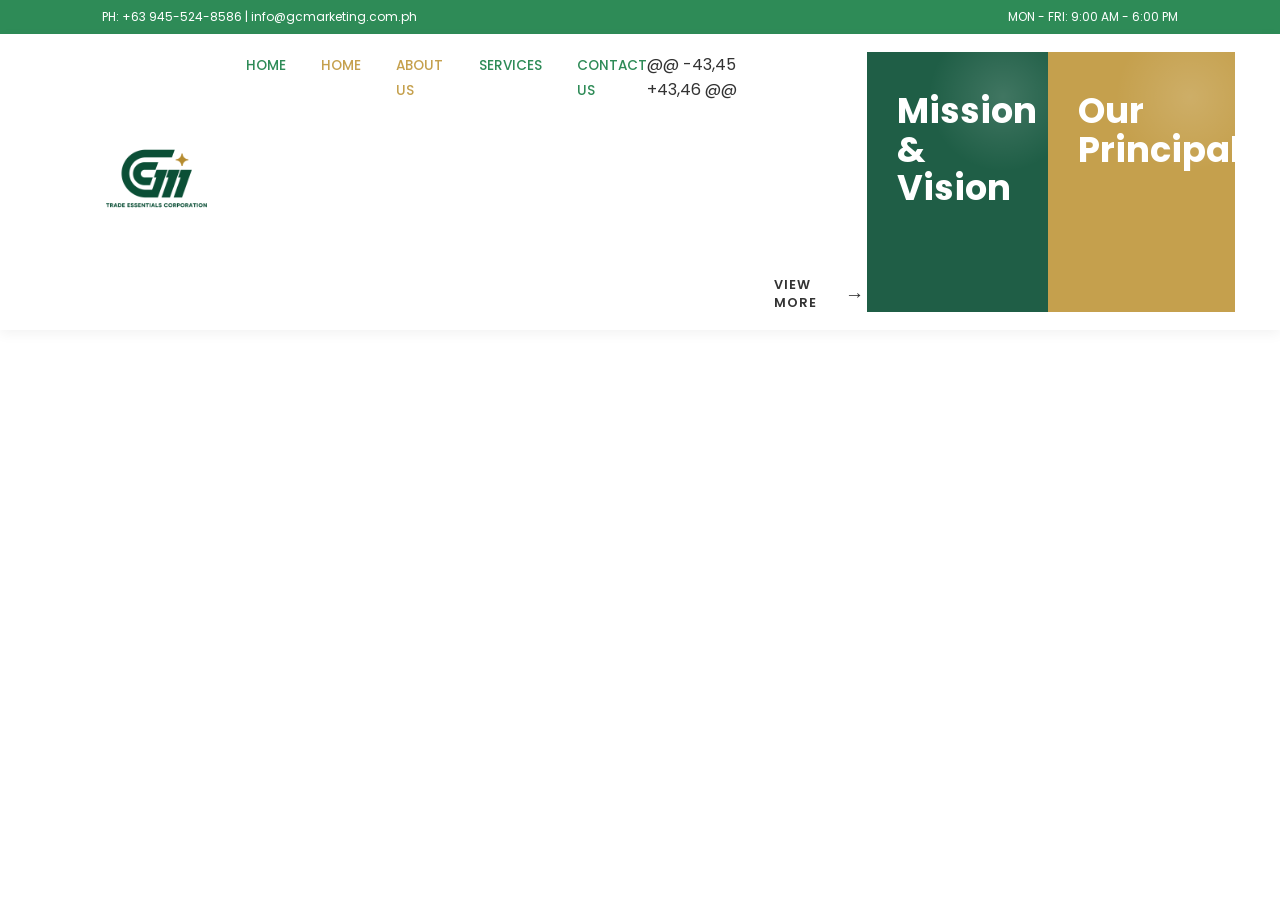
==== about.html @ 5ae376f5 "Update about.html" ====
<!DOCTYPE html>
<html lang="en">
<head>
<meta charset="UTF-8">
<meta name="viewport" content="width=device-width, initial-scale=1.0">
<title>GCM | About</title>

<link href="https://fonts.googleapis.com/css2?family=Poppins:wght@300;400;600;700&display=swap" rel="stylesheet">
<link rel="stylesheet" href="css/about.css">
<link rel="stylesheet" href="css/styles.css">

</head>
<body>

<div class="top-nav">
<div>PH: +63 945-524-8586 | info@gcmarketing.com.ph</div>
<div>MON - FRI: 9:00 AM - 6:00 PM</div>
</div>

<header>
<a href="index.html">
<img src="GCMLogo.png" alt="GCM Logo" class="site-logo">
</a>
<nav>
<div class="nav-item"><a href="index.html">Home</a></div>
<div class="nav-item active"><a href="index.html">Home</a></div>
<div class="nav-item active"><a href="about.html">About Us</a></div>
<div class="nav-item"><a href="services.html">Services</a></div>
<div class="nav-item"><a href="contact.html">Contact Us</a></div>
@@ -43,45 +43,46 @@
<div class="view-more">
View More <div class="view-more-icon">&rarr;</div>
</div>
</div>
</a>

<a href="cards/mandv.html" class="interactive-card card-2">
<h2 class="card-title">Mission &<br>Vision</h2>
<div class="card-content">
<div class="view-more">
View More <div class="view-more-icon">&rarr;</div>
</div>
</div>
</a>

<a href="cards/principals.html" class="interactive-card card-3">
<h2 class="card-title">Our<br>Principals</h2>
<div class="card-content">
<div class="view-more">
View More <div class="view-more-icon">&rarr;</div>
</div>
</div>
</a>

</div>
</section>

<script src="javascript/about.js"></script>

</body>
</html>
---- css/about.css ----
:root {
    --dark-green: #2E8B57;
    --medium-green: #1f5e46;
    --light-green: #2f7d5c;
    --gold: #c5a04d; 
    --soft-bg: #f3f7f5;
    --white: #ffffff;
}

* { margin: 0; padding: 0; box-sizing: border-box; }

body {
    font-family: 'Poppins', sans-serif;
    background: var(--soft-bg);
    color: var(--dark-green);
    
    animation: fadeIn 0.5s ease-in-out;
    opacity: 1;
    transition: opacity 0.4s ease-in-out;
}

@keyframes fadeIn {
    from { opacity: 0; }
    to { opacity: 1; }
}

body.fade-out {
    opacity: 0;
}

.top-nav {
    background: var(--dark-green);
    color: var(--white);
    padding: 8px 8%;
    display: flex;
    justify-content: space-between;
    font-size: 0.75rem;
}

header {
    background: var(--white);
    padding: 18px 8%;
    display: flex;
    justify-content: space-between;
    align-items: center;
    box-shadow: 0 4px 12px rgba(0,0,0,0.05);
}

.site-logo { max-height: 65px; }

nav { display: flex; }

.nav-item { margin-left: 35px; }

.nav-item a {
    text-decoration: none;
    color: var(--dark-green);
    font-size: 0.85rem;
    text-transform: uppercase;
    font-weight: 500;
}

.nav-item a:hover {
    color: var(--medium-green);
}

.card-section {
    padding: 80px 10%; 
}

.card-grid {
    display: grid;
    grid-template-columns: repeat(auto-fit, minmax(300px, 1fr));
    gap: 20px;
}

.interactive-card {
    position: relative;
    height: 260px; 
    padding: 40px 30px;
    color: var(--white);
    text-decoration: none;
    display: flex;
    flex-direction: column;
    overflow: hidden;
    transition: transform 0.3s ease;
    text-align: left; 
}

.card-1 { background-color: var(--dark-green); }
.card-2 { background-color: var(--medium-green); }
.card-3 { background-color: var(--gold); }

.interactive-card::before {
    content: '';
    position: absolute;
    top: -30px;
    right: -30px;
    width: 150px;
    height: 150px;
    background: radial-gradient(circle, rgba(255,255,255,0.15) 0%, transparent 70%);
    border-radius: 50%;
    transition: transform 0.6s ease;
    pointer-events: none;
}

.interactive-card:hover::before {
    transform: scale(1.8); 
}

.card-title {
    font-size: 2.2rem;
    font-weight: 700;
    line-height: 1.1;
    margin-bottom: 0; 
    transition: transform 0.4s ease;
    color: var(--white);
    position: relative;
    z-index: 2;
}

.card-title::after {
    content: '';
    display: block;
    width: 0;
    height: 3px;
    background: var(--white); 
    margin-top: 15px;
    transition: width 0.4s ease;
    opacity: 0.8;
}

/* I deleted the code right here that was making the 3rd card line green */

.interactive-card:hover .card-title::after {
    width: 60px; 
}

.card-content {
    opacity: 0; 
    transform: translateY(20px); 
    transition: all 0.4s ease;
    display: flex;
    flex-direction: column;
    flex-grow: 1;
    justify-content: flex-end; 
    position: relative;
    z-index: 2;
}

.interactive-card:hover .card-content {
    opacity: 1;
    transform: translateY(0);
}

.interactive-card:hover .card-title {
    transform: translateY(-5px);
}

.view-more {
    display: flex;
    align-items: center;
    gap: 15px;
    align-self: flex-end;
    text-transform: uppercase;
    font-size: 0.8rem;
    font-weight: 600;
    letter-spacing: 1px;
}

.view-more-icon {
    width: 35px;
    height: 35px;
    border: 1px solid var(--white);
    border-radius: 50%;
    display: flex;
    align-items: center;
    justify-content: center;
    font-size: 1.2rem;
    transition: 0.3s;
}

.interactive-card:hover .view-more-icon {
    background: var(--white);
    color: var(--dark-green);
}
---- css/styles.css ----
:root {
    --dark-green: #2E8B57;
    --medium-green: #1f5e46;
    --light-green: #e9f2ec;
    --gold: #c5a04d;
    --soft-bg: #ffffff;
    --text-dark: #333333;
    --border-color: #cccccc;
}

/* ================= RESET ================= */
* {
    margin: 0;
    padding: 0;
    box-sizing: border-box;
}

body {
    font-family: 'Poppins', sans-serif;
    background: var(--soft-bg);
    color: var(--text-dark);
}

/* ================= GLOBAL LINK STYLE ================= */
a {
    color: var(--dark-green);
    text-decoration: none;
    transition: all 0.3s ease;
}

a:hover {
    color: var(--gold);
}

/* ================= TOP NAV ================= */
.top-nav {
    background: var(--dark-green);
    color: #ffffff;
    padding: 8px 8%;
    display: flex;
    justify-content: space-between;
    font-size: 0.75rem;
}

/* ================= HEADER ================= */
header {
    background: #ffffff;
    padding: 18px 8%;
    display: flex;
    justify-content: space-between;
    align-items: center;
    box-shadow: 0 4px 12px rgba(0,0,0,0.05);
    position: sticky;
    top: 0;
    z-index: 100;
}

.site-logo {
    max-height: 65px;
}

nav {
    display: flex;
}

.nav-item {
    margin-left: 35px;
}

.nav-item a {
    font-size: 0.85rem;
    text-transform: uppercase;
    font-weight: 500;
    transition: color 0.3s ease;
}

/* ✅ GOLD HOVER FOR ALL NAV LINKS */
.nav-item a:hover {
    color: var(--gold);
}

.nav-item.active a {
    color: var(--gold);
}

/* ================= PAGE TITLE ================= */
.page-title {
    text-align: center;
    font-size: 2.5rem;
    font-weight: 700;
    color: var(--dark-green);
    margin: 50px 0 20px;
    text-transform: uppercase;
}

/* ================= CONTACT LAYOUT ================= */
.contact-container {
    max-width: 1200px;
    margin: 0 auto;
    padding: 0 5% 80px;
    display: flex;
    gap: 60px;
    flex-wrap: wrap;
}

/* ================= FORM SECTION ================= */
.form-section {
    flex: 1.5;
    min-width: 300px;
}

.form-group {
    margin-bottom: 25px;
    display: flex;
    flex-direction: column;
}

.form-group label {
    font-size: 0.85rem;
    font-weight: 600;
    text-transform: uppercase;
    margin-bottom: 8px;
    color: var(--text-dark);
}

.form-group label span {
    color: red;
}

.form-group input,
.form-group textarea {
    width: 100%;
    padding: 12px;
    border: 1px solid var(--border-color);
    border-radius: 4px;
    font-family: inherit;
    font-size: 0.95rem;
    background: #fdfdfd;
    transition: border-color 0.3s ease;
    outline: none;
    resize: vertical;
}

.form-group input:focus,
.form-group textarea:focus {
    border-color: var(--gold);
}

/* ================= BUTTON ================= */
.submit-btn {
    background: var(--dark-green);
    color: #ffffff;
    padding: 15px 40px;
    border: none;
    border-radius: 4px;
    font-weight: 600;
    font-size: 1rem;
    cursor: pointer;
    text-transform: uppercase;
    letter-spacing: 1px;
    transition: all 0.3s ease;
}

.submit-btn:hover {
    background: var(--gold);
}

/* ================= SUCCESS MESSAGE ================= */
.success-message {
    display: none;
    background: var(--light-green);
    color: var(--dark-green);
    padding: 15px;
    border-radius: 4px;
    margin-bottom: 20px;
    font-weight: 500;
    border-left: 4px solid var(--gold);
}

/* ================= DETAILS SECTION ================= */
.details-section {
    flex: 1;
    min-width: 300px;
    padding-top: 10px;
}

.details-block {
    margin-bottom: 40px;
}

.details-block h3 {
    font-size: 1.2rem;
    color: var(--dark-green);
    margin-bottom: 15px;
    font-weight: 600;
    text-transform: uppercase;
    border-bottom: 2px solid var(--gold);
    padding-bottom: 10px;
    display: inline-block;
}

.details-block p {
    font-size: 0.95rem;
    line-height: 1.8;
    color: #555555;
}

.details-block strong {
    color: var(--text-dark);
    font-weight: 600;
}

/* ================= RESPONSIVE ================= */
@media (max-width: 768px) {
    .contact-container {
        flex-direction: column;
    }
}
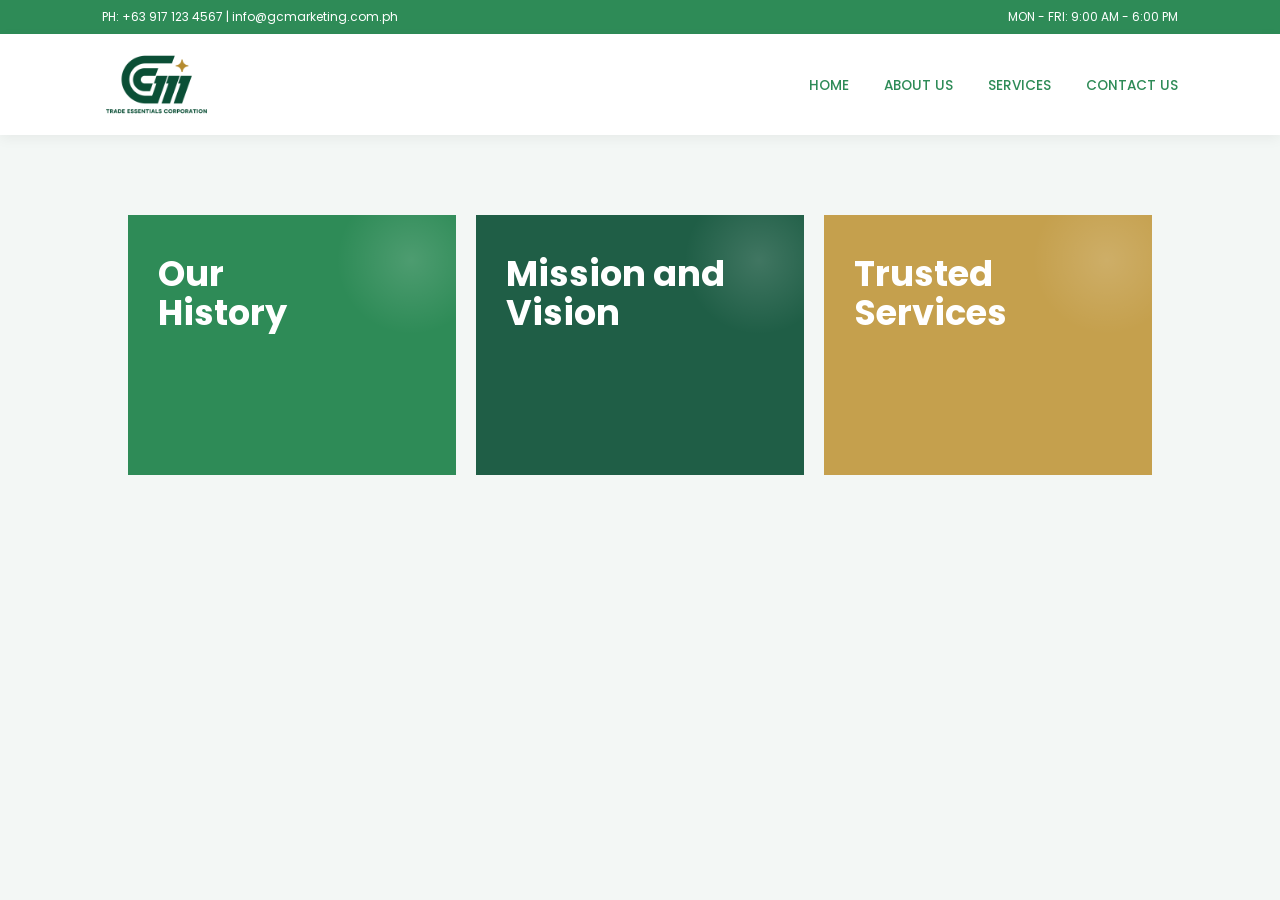
==== commit cbd358f5: "Update about.html" ====
--- a/about.html
+++ b/about.html
@@ -6,72 +6,273 @@
 <title>GCM | About</title>
 
 <link href="https://fonts.googleapis.com/css2?family=Poppins:wght@300;400;600;700&display=swap" rel="stylesheet">
-<link rel="stylesheet" href="css/about.css">
-<link rel="stylesheet" href="css/styles.css">
-
+
+<style>
+:root {
+    --dark-green: #2E8B57;
+    --medium-green: #1f5e46;
+    --light-green: #2f7d5c;
+    --gold: #c5a04d; 
+    --soft-bg: #f3f7f5;
+    --white: #ffffff;
+}
+
+* { margin: 0; padding: 0; box-sizing: border-box; }
+
+body {
+    font-family: 'Poppins', sans-serif;
+    background: var(--soft-bg);
+    color: var(--dark-green);
+    
+    animation: fadeIn 0.5s ease-in-out;
+    opacity: 1;
+    transition: opacity 0.4s ease-in-out;
+}
+
+@keyframes fadeIn {
+    from { opacity: 0; }
+    to { opacity: 1; }
+}
+
+body.fade-out {
+    opacity: 0;
+}
+
+.top-nav {
+    background: var(--dark-green);
+    color: var(--white);
+    padding: 8px 8%;
+    display: flex;
+    justify-content: space-between;
+    font-size: 0.75rem;
+}
+
+header {
+    background: var(--white);
+    padding: 18px 8%;
+    display: flex;
+    justify-content: space-between;
+    align-items: center;
+    box-shadow: 0 4px 12px rgba(0,0,0,0.05);
+}
+
+.site-logo { max-height: 65px; }
+
+nav { display: flex; }
+
+.nav-item { margin-left: 35px; }
+
+.nav-item a {
+    text-decoration: none;
+    color: var(--dark-green);
+    font-size: 0.85rem;
+    text-transform: uppercase;
+    font-weight: 500;
+}
+
+.nav-item a:hover {
+    color: var(--medium-green);
+}
+
+.card-section {
+    padding: 80px 10%; 
+}
+
+.card-grid {
+    display: grid;
+    grid-template-columns: repeat(auto-fit, minmax(300px, 1fr));
+    gap: 20px;
+}
+
+.interactive-card {
+    position: relative;
+    height: 260px; 
+    padding: 40px 30px;
+    color: var(--white);
+    text-decoration: none;
+    display: flex;
+    flex-direction: column;
+    overflow: hidden;
+    transition: transform 0.3s ease;
+    text-align: left; 
+}
+
+.card-1 { background-color: var(--dark-green); }
+.card-2 { background-color: var(--medium-green); }
+.card-3 { background-color: var(--gold); }
+
+.interactive-card::before {
+    content: '';
+    position: absolute;
+    top: -30px;
+    right: -30px;
+    width: 150px;
+    height: 150px;
+    background: radial-gradient(circle, rgba(255,255,255,0.15) 0%, transparent 70%);
+    border-radius: 50%;
+    transition: transform 0.6s ease;
+    pointer-events: none;
+}
+
+.interactive-card:hover::before {
+    transform: scale(1.8); 
+}
+
+.card-title {
+    font-size: 2.2rem;
+    font-weight: 700;
+    line-height: 1.1;
+    margin-bottom: 0; 
+    transition: transform 0.4s ease;
+    color: var(--white);
+    position: relative;
+    z-index: 2;
+}
+
+.card-title::after {
+    content: '';
+    display: block;
+    width: 0;
+    height: 3px;
+    background: var(--white); 
+    margin-top: 15px;
+    transition: width 0.4s ease;
+    opacity: 0.8;
+}
+
+/* I deleted the code right here that was making the 3rd card line green */
+
+.interactive-card:hover .card-title::after {
+    width: 60px; 
+}
+
+.card-content {
+    opacity: 0; 
+    transform: translateY(20px); 
+    transition: all 0.4s ease;
+    display: flex;
+    flex-direction: column;
+    flex-grow: 1;
+    justify-content: flex-end; 
+    position: relative;
+    z-index: 2;
+}
+
+.interactive-card:hover .card-content {
+    opacity: 1;
+    transform: translateY(0);
+}
+
+.interactive-card:hover .card-title {
+    transform: translateY(-5px);
+}
+
+.view-more {
+    display: flex;
+    align-items: center;
+    gap: 15px;
+    align-self: flex-end;
+    text-transform: uppercase;
+    font-size: 0.8rem;
+    font-weight: 600;
+    letter-spacing: 1px;
+}
+
+.view-more-icon {
+    width: 35px;
+    height: 35px;
+    border: 1px solid var(--white);
+    border-radius: 50%;
+    display: flex;
+    align-items: center;
+    justify-content: center;
+    font-size: 1.2rem;
+    transition: 0.3s;
+}
+
+.interactive-card:hover .view-more-icon {
+    background: var(--white);
+    color: var(--dark-green);
+}
+</style>
 </head>
 <body>
 
 <div class="top-nav">
-<div>PH: +63 945-524-8586 | info@gcmarketing.com.ph</div>
-<div>MON - FRI: 9:00 AM - 6:00 PM</div>
+    <div>PH: +63 917 123 4567 | info@gcmarketing.com.ph</div>
+    <div>MON - FRI: 9:00 AM - 6:00 PM</div>
 </div>
 
 <header>
-<a href="index.html">
-<img src="GCMLogo.png" alt="GCM Logo" class="site-logo">
-</a>
-<nav>
-<div class="nav-item"><a href="index.html">Home</a></div>
-<div class="nav-item active"><a href="index.html">Home</a></div>
-<div class="nav-item active"><a href="about.html">About Us</a></div>
-<div class="nav-item"><a href="services.html">Services</a></div>
-<div class="nav-item"><a href="contact.html">Contact Us</a></div>
-@@ -43,45 +43,46 @@
-<div class="view-more">
-View More <div class="view-more-icon">&rarr;</div>
-</div>
-</div>
-</a>
-
-<a href="cards/mandv.html" class="interactive-card card-2">
-<h2 class="card-title">Mission &<br>Vision</h2>
-<div class="card-content">
-<div class="view-more">
-View More <div class="view-more-icon">&rarr;</div>
-</div>
-</div>
-</a>
-
-<a href="cards/principals.html" class="interactive-card card-3">
-<h2 class="card-title">Our<br>Principals</h2>
-<div class="card-content">
-<div class="view-more">
-View More <div class="view-more-icon">&rarr;</div>
-</div>
-</div>
-</a>
-
-</div>
+    <img src="GCMLogo.png" alt="GCM Logo" class="site-logo">
+    <nav>
+        <div class="nav-item"><a href="index.html">Home</a></div>
+        <div class="nav-item"><a href="about.html">About Us</a></div>
+        <div class="nav-item"><a href="#">Services</a></div>
+        <div class="nav-item"><a href="#">Contact Us</a></div>
+    </nav>
+</header>
+
+<section class="card-section">
+    <div class="card-grid">
+        
+        <a href="cards/history.html" class="interactive-card card-1">
+            <h2 class="card-title">Our<br>History</h2>
+            <div class="card-content">
+                <div class="view-more">
+                    View More <div class="view-more-icon">&rarr;</div>
+                </div>
+            </div>
+        </a>
+
+        <a href="cards/mandv.html" class="interactive-card card-2">
+            <h2 class="card-title">Mission and<br>Vision</h2>
+            <div class="card-content">
+                <div class="view-more">
+                    View More <div class="view-more-icon">&rarr;</div>
+                </div>
+            </div>
+        </a>
+
+        <a href="#" class="interactive-card card-3">
+            <h2 class="card-title">Trusted<br>Services</h2>
+            <div class="card-content">
+                <div class="view-more">
+                    View More <div class="view-more-icon">&rarr;</div>
+                </div>
+            </div>
+        </a>
+
+    </div>
 </section>
 
-<script src="javascript/about.js"></script>
+<script>
+    document.addEventListener('DOMContentLoaded', () => {
+        const links = document.querySelectorAll('a');
+        
+        links.forEach(link => {
+            link.addEventListener('click', function(e) {
+                const href = this.getAttribute('href');
+                
+                if (href && href !== '#' && !href.startsWith('http')) {
+                    e.preventDefault(); 
+                    document.body.classList.add('fade-out'); 
+                    
+                    setTimeout(() => {
+                        window.location.href = href;
+                    }, 200); 
+                }
+            });
+        });
+    });
+
+    window.addEventListener('pageshow', function (event) {
+        if (event.persisted) {
+            document.body.classList.remove('fade-out');
+        }
+    });
+</script>
 
 </body>
+
 </html>
-
-
-
-
-
-
-
-
-
-
-
-
-
-
-
-
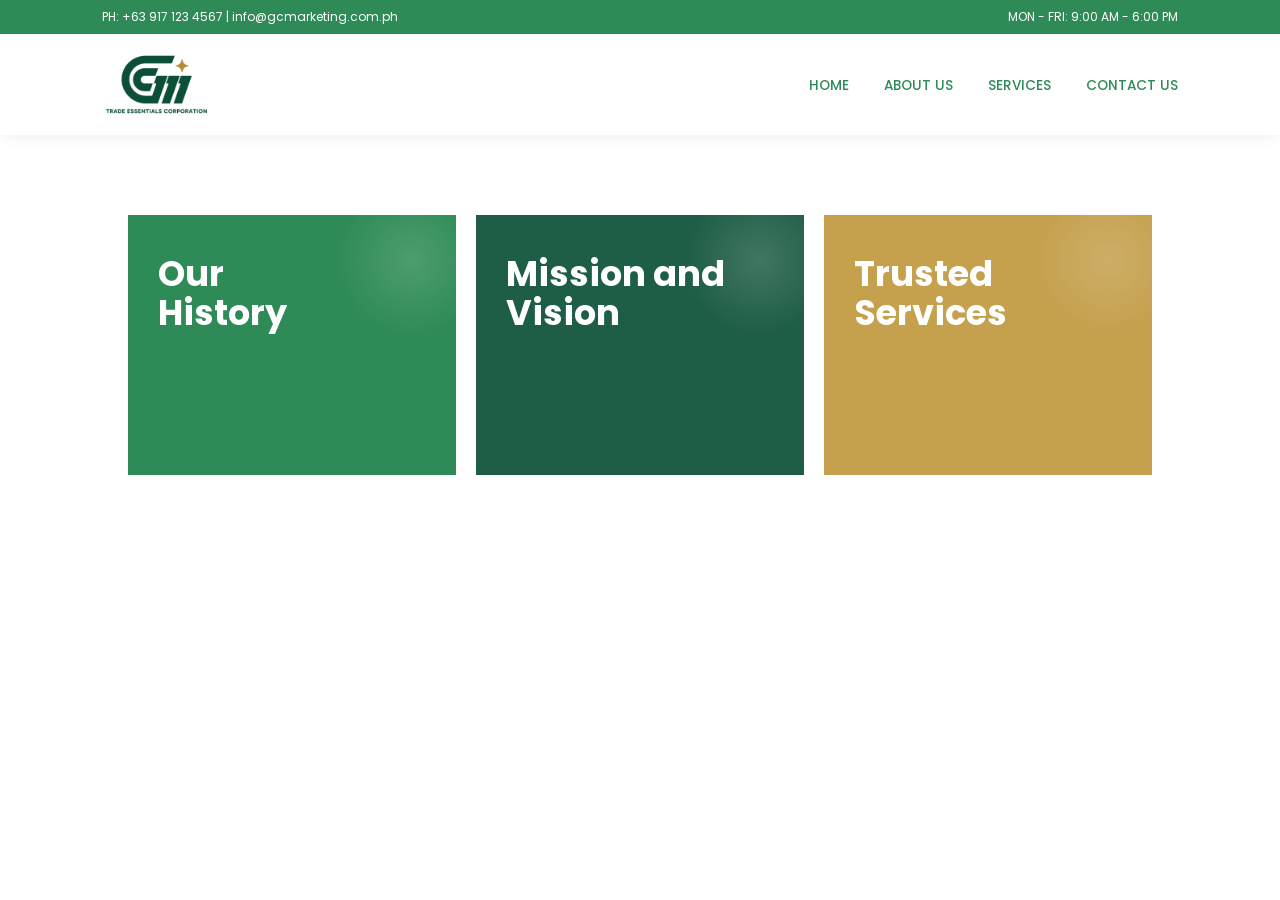
==== commit 264092e3: "Update about.html" ====
--- a/about.html
+++ b/about.html
@@ -6,195 +6,8 @@
 <title>GCM | About</title>
 
 <link href="https://fonts.googleapis.com/css2?family=Poppins:wght@300;400;600;700&display=swap" rel="stylesheet">
-
-<style>
-:root {
-    --dark-green: #2E8B57;
-    --medium-green: #1f5e46;
-    --light-green: #2f7d5c;
-    --gold: #c5a04d; 
-    --soft-bg: #f3f7f5;
-    --white: #ffffff;
-}
-
-* { margin: 0; padding: 0; box-sizing: border-box; }
-
-body {
-    font-family: 'Poppins', sans-serif;
-    background: var(--soft-bg);
-    color: var(--dark-green);
-    
-    animation: fadeIn 0.5s ease-in-out;
-    opacity: 1;
-    transition: opacity 0.4s ease-in-out;
-}
-
-@keyframes fadeIn {
-    from { opacity: 0; }
-    to { opacity: 1; }
-}
-
-body.fade-out {
-    opacity: 0;
-}
-
-.top-nav {
-    background: var(--dark-green);
-    color: var(--white);
-    padding: 8px 8%;
-    display: flex;
-    justify-content: space-between;
-    font-size: 0.75rem;
-}
-
-header {
-    background: var(--white);
-    padding: 18px 8%;
-    display: flex;
-    justify-content: space-between;
-    align-items: center;
-    box-shadow: 0 4px 12px rgba(0,0,0,0.05);
-}
-
-.site-logo { max-height: 65px; }
-
-nav { display: flex; }
-
-.nav-item { margin-left: 35px; }
-
-.nav-item a {
-    text-decoration: none;
-    color: var(--dark-green);
-    font-size: 0.85rem;
-    text-transform: uppercase;
-    font-weight: 500;
-}
-
-.nav-item a:hover {
-    color: var(--medium-green);
-}
-
-.card-section {
-    padding: 80px 10%; 
-}
-
-.card-grid {
-    display: grid;
-    grid-template-columns: repeat(auto-fit, minmax(300px, 1fr));
-    gap: 20px;
-}
-
-.interactive-card {
-    position: relative;
-    height: 260px; 
-    padding: 40px 30px;
-    color: var(--white);
-    text-decoration: none;
-    display: flex;
-    flex-direction: column;
-    overflow: hidden;
-    transition: transform 0.3s ease;
-    text-align: left; 
-}
-
-.card-1 { background-color: var(--dark-green); }
-.card-2 { background-color: var(--medium-green); }
-.card-3 { background-color: var(--gold); }
-
-.interactive-card::before {
-    content: '';
-    position: absolute;
-    top: -30px;
-    right: -30px;
-    width: 150px;
-    height: 150px;
-    background: radial-gradient(circle, rgba(255,255,255,0.15) 0%, transparent 70%);
-    border-radius: 50%;
-    transition: transform 0.6s ease;
-    pointer-events: none;
-}
-
-.interactive-card:hover::before {
-    transform: scale(1.8); 
-}
-
-.card-title {
-    font-size: 2.2rem;
-    font-weight: 700;
-    line-height: 1.1;
-    margin-bottom: 0; 
-    transition: transform 0.4s ease;
-    color: var(--white);
-    position: relative;
-    z-index: 2;
-}
-
-.card-title::after {
-    content: '';
-    display: block;
-    width: 0;
-    height: 3px;
-    background: var(--white); 
-    margin-top: 15px;
-    transition: width 0.4s ease;
-    opacity: 0.8;
-}
-
-/* I deleted the code right here that was making the 3rd card line green */
-
-.interactive-card:hover .card-title::after {
-    width: 60px; 
-}
-
-.card-content {
-    opacity: 0; 
-    transform: translateY(20px); 
-    transition: all 0.4s ease;
-    display: flex;
-    flex-direction: column;
-    flex-grow: 1;
-    justify-content: flex-end; 
-    position: relative;
-    z-index: 2;
-}
-
-.interactive-card:hover .card-content {
-    opacity: 1;
-    transform: translateY(0);
-}
-
-.interactive-card:hover .card-title {
-    transform: translateY(-5px);
-}
-
-.view-more {
-    display: flex;
-    align-items: center;
-    gap: 15px;
-    align-self: flex-end;
-    text-transform: uppercase;
-    font-size: 0.8rem;
-    font-weight: 600;
-    letter-spacing: 1px;
-}
-
-.view-more-icon {
-    width: 35px;
-    height: 35px;
-    border: 1px solid var(--white);
-    border-radius: 50%;
-    display: flex;
-    align-items: center;
-    justify-content: center;
-    font-size: 1.2rem;
-    transition: 0.3s;
-}
-
-.interactive-card:hover .view-more-icon {
-    background: var(--white);
-    color: var(--dark-green);
-}
-</style>
+<link rel="stylesheet" href="css/about.css">
+<link rel="stylesheet" href="css/styles.css">
 </head>
 <body>
 
@@ -208,7 +21,7 @@
     <nav>
         <div class="nav-item"><a href="index.html">Home</a></div>
         <div class="nav-item"><a href="about.html">About Us</a></div>
-        <div class="nav-item"><a href="#">Services</a></div>
+        <div class="nav-item"><a href="services.html">Services</a></div>
         <div class="nav-item"><a href="#">Contact Us</a></div>
     </nav>
 </header>
@@ -276,3 +89,6 @@
 </body>
 
 </html>
+
+
+
--- a/css/about.css
+++ b/css/about.css
@@ -0,0 +1,186 @@
+:root {
+    --dark-green: #2E8B57;
+    --medium-green: #1f5e46;
+    --light-green: #2f7d5c;
+    --gold: #c5a04d; 
+    --soft-bg: #f3f7f5;
+    --white: #ffffff;
+}
+
+* { margin: 0; padding: 0; box-sizing: border-box; }
+
+body {
+    font-family: 'Poppins', sans-serif;
+    background: var(--soft-bg);
+    color: var(--dark-green);
+    
+    animation: fadeIn 0.5s ease-in-out;
+    opacity: 1;
+    transition: opacity 0.4s ease-in-out;
+}
+
+@keyframes fadeIn {
+    from { opacity: 0; }
+    to { opacity: 1; }
+}
+
+body.fade-out {
+    opacity: 0;
+}
+
+.top-nav {
+    background: var(--dark-green);
+    color: var(--white);
+    padding: 8px 8%;
+    display: flex;
+    justify-content: space-between;
+    font-size: 0.75rem;
+}
+
+header {
+    background: var(--white);
+    padding: 18px 8%;
+    display: flex;
+    justify-content: space-between;
+    align-items: center;
+    box-shadow: 0 4px 12px rgba(0,0,0,0.05);
+}
+
+.site-logo { max-height: 65px; }
+
+nav { display: flex; }
+
+.nav-item { margin-left: 35px; }
+
+.nav-item a {
+    text-decoration: none;
+    color: var(--dark-green);
+    font-size: 0.85rem;
+    text-transform: uppercase;
+    font-weight: 500;
+}
+
+.nav-item a:hover {
+    color: var(--medium-green);
+}
+
+.card-section {
+    padding: 80px 10%; 
+}
+
+.card-grid {
+    display: grid;
+    grid-template-columns: repeat(auto-fit, minmax(300px, 1fr));
+    gap: 20px;
+}
+
+.interactive-card {
+    position: relative;
+    height: 260px; 
+    padding: 40px 30px;
+    color: var(--white);
+    text-decoration: none;
+    display: flex;
+    flex-direction: column;
+    overflow: hidden;
+    transition: transform 0.3s ease;
+    text-align: left; 
+}
+
+.card-1 { background-color: var(--dark-green); }
+.card-2 { background-color: var(--medium-green); }
+.card-3 { background-color: var(--gold); }
+
+.interactive-card::before {
+    content: '';
+    position: absolute;
+    top: -30px;
+    right: -30px;
+    width: 150px;
+    height: 150px;
+    background: radial-gradient(circle, rgba(255,255,255,0.15) 0%, transparent 70%);
+    border-radius: 50%;
+    transition: transform 0.6s ease;
+    pointer-events: none;
+}
+
+.interactive-card:hover::before {
+    transform: scale(1.8); 
+}
+
+.card-title {
+    font-size: 2.2rem;
+    font-weight: 700;
+    line-height: 1.1;
+    margin-bottom: 0; 
+    transition: transform 0.4s ease;
+    color: var(--white);
+    position: relative;
+    z-index: 2;
+}
+
+.card-title::after {
+    content: '';
+    display: block;
+    width: 0;
+    height: 3px;
+    background: var(--white); 
+    margin-top: 15px;
+    transition: width 0.4s ease;
+    opacity: 0.8;
+}
+
+/* I deleted the code right here that was making the 3rd card line green */
+
+.interactive-card:hover .card-title::after {
+    width: 60px; 
+}
+
+.card-content {
+    opacity: 0; 
+    transform: translateY(20px); 
+    transition: all 0.4s ease;
+    display: flex;
+    flex-direction: column;
+    flex-grow: 1;
+    justify-content: flex-end; 
+    position: relative;
+    z-index: 2;
+}
+
+.interactive-card:hover .card-content {
+    opacity: 1;
+    transform: translateY(0);
+}
+
+.interactive-card:hover .card-title {
+    transform: translateY(-5px);
+}
+
+.view-more {
+    display: flex;
+    align-items: center;
+    gap: 15px;
+    align-self: flex-end;
+    text-transform: uppercase;
+    font-size: 0.8rem;
+    font-weight: 600;
+    letter-spacing: 1px;
+}
+
+.view-more-icon {
+    width: 35px;
+    height: 35px;
+    border: 1px solid var(--white);
+    border-radius: 50%;
+    display: flex;
+    align-items: center;
+    justify-content: center;
+    font-size: 1.2rem;
+    transition: 0.3s;
+}
+
+.interactive-card:hover .view-more-icon {
+    background: var(--white);
+    color: var(--dark-green);
+}
--- a/css/styles.css
+++ b/css/styles.css
@@ -0,0 +1,218 @@
+:root {
+    --dark-green: #2E8B57;
+    --medium-green: #1f5e46;
+    --light-green: #e9f2ec;
+    --gold: #c5a04d;
+    --soft-bg: #ffffff;
+    --text-dark: #333333;
+    --border-color: #cccccc;
+}
+
+/* ================= RESET ================= */
+* {
+    margin: 0;
+    padding: 0;
+    box-sizing: border-box;
+}
+
+body {
+    font-family: 'Poppins', sans-serif;
+    background: var(--soft-bg);
+    color: var(--text-dark);
+}
+
+/* ================= GLOBAL LINK STYLE ================= */
+a {
+    color: var(--dark-green);
+    text-decoration: none;
+    transition: all 0.3s ease;
+}
+
+a:hover {
+    color: var(--gold);
+}
+
+/* ================= TOP NAV ================= */
+.top-nav {
+    background: var(--dark-green);
+    color: #ffffff;
+    padding: 8px 8%;
+    display: flex;
+    justify-content: space-between;
+    font-size: 0.75rem;
+}
+
+/* ================= HEADER ================= */
+header {
+    background: #ffffff;
+    padding: 18px 8%;
+    display: flex;
+    justify-content: space-between;
+    align-items: center;
+    box-shadow: 0 4px 12px rgba(0,0,0,0.05);
+    position: sticky;
+    top: 0;
+    z-index: 100;
+}
+
+.site-logo {
+    max-height: 65px;
+}
+
+nav {
+    display: flex;
+}
+
+.nav-item {
+    margin-left: 35px;
+}
+
+.nav-item a {
+    font-size: 0.85rem;
+    text-transform: uppercase;
+    font-weight: 500;
+    transition: color 0.3s ease;
+}
+
+/* ✅ GOLD HOVER FOR ALL NAV LINKS */
+.nav-item a:hover {
+    color: var(--gold);
+}
+
+.nav-item.active a {
+    color: var(--gold);
+}
+
+/* ================= PAGE TITLE ================= */
+.page-title {
+    text-align: center;
+    font-size: 2.5rem;
+    font-weight: 700;
+    color: var(--dark-green);
+    margin: 50px 0 20px;
+    text-transform: uppercase;
+}
+
+/* ================= CONTACT LAYOUT ================= */
+.contact-container {
+    max-width: 1200px;
+    margin: 0 auto;
+    padding: 0 5% 80px;
+    display: flex;
+    gap: 60px;
+    flex-wrap: wrap;
+}
+
+/* ================= FORM SECTION ================= */
+.form-section {
+    flex: 1.5;
+    min-width: 300px;
+}
+
+.form-group {
+    margin-bottom: 25px;
+    display: flex;
+    flex-direction: column;
+}
+
+.form-group label {
+    font-size: 0.85rem;
+    font-weight: 600;
+    text-transform: uppercase;
+    margin-bottom: 8px;
+    color: var(--text-dark);
+}
+
+.form-group label span {
+    color: red;
+}
+
+.form-group input,
+.form-group textarea {
+    width: 100%;
+    padding: 12px;
+    border: 1px solid var(--border-color);
+    border-radius: 4px;
+    font-family: inherit;
+    font-size: 0.95rem;
+    background: #fdfdfd;
+    transition: border-color 0.3s ease;
+    outline: none;
+    resize: vertical;
+}
+
+.form-group input:focus,
+.form-group textarea:focus {
+    border-color: var(--gold);
+}
+
+/* ================= BUTTON ================= */
+.submit-btn {
+    background: var(--dark-green);
+    color: #ffffff;
+    padding: 15px 40px;
+    border: none;
+    border-radius: 4px;
+    font-weight: 600;
+    font-size: 1rem;
+    cursor: pointer;
+    text-transform: uppercase;
+    letter-spacing: 1px;
+    transition: all 0.3s ease;
+}
+
+.submit-btn:hover {
+    background: var(--gold);
+}
+
+/* ================= SUCCESS MESSAGE ================= */
+.success-message {
+    display: none;
+    background: var(--light-green);
+    color: var(--dark-green);
+    padding: 15px;
+    border-radius: 4px;
+    margin-bottom: 20px;
+    font-weight: 500;
+    border-left: 4px solid var(--gold);
+}
+
+/* ================= DETAILS SECTION ================= */
+.details-section {
+    flex: 1;
+    min-width: 300px;
+    padding-top: 10px;
+}
+
+.details-block {
+    margin-bottom: 40px;
+}
+
+.details-block h3 {
+    font-size: 1.2rem;
+    color: var(--dark-green);
+    margin-bottom: 15px;
+    font-weight: 600;
+    text-transform: uppercase;
+    border-bottom: 2px solid var(--gold);
+    padding-bottom: 10px;
+    display: inline-block;
+}
+
+.details-block p {
+    font-size: 0.95rem;
+    line-height: 1.8;
+    color: #555555;
+}
+
+.details-block strong {
+    color: var(--text-dark);
+    font-weight: 600;
+}
+
+/* ================= RESPONSIVE ================= */
+@media (max-width: 768px) {
+    .contact-container {
+        flex-direction: column;
+    }
+}
